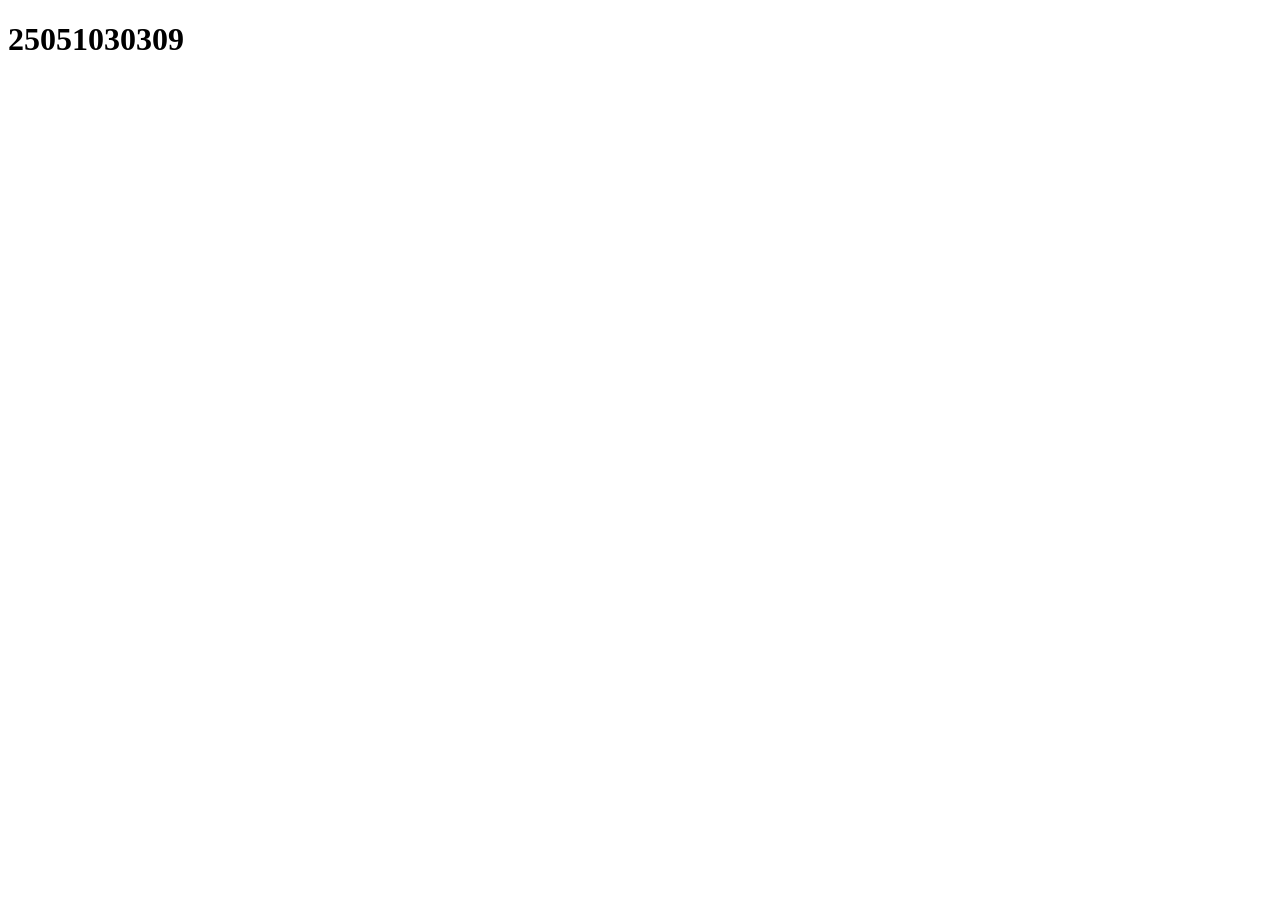
==== index.html @ 6648d87c "test" ====
<!DOCTYPE html>
<html lang="en">
<head>
    <meta charset="UTF-8">
    <meta name="viewport" content="width=device-width, initial-scale=1.0">
    <title>Document</title>
    <h1>25051030309</h1>
</head>
<body>
    
</body>
</html>
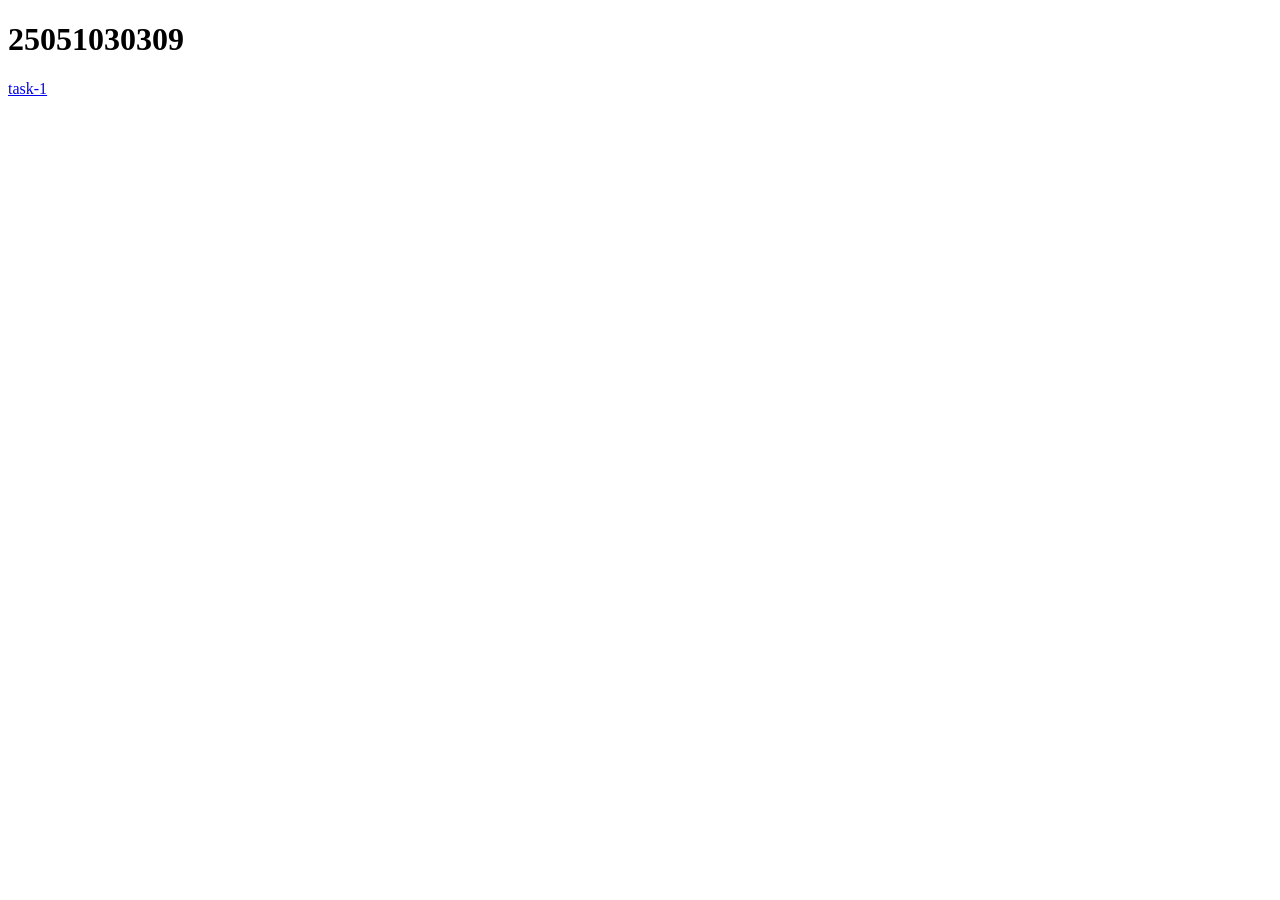
==== commit f3222eef: "提交作业" ====
--- a/index.html
+++ b/index.html
@@ -5,6 +5,7 @@
     <meta name="viewport" content="width=device-width, initial-scale=1.0">
     <title>Document</title>
     <h1>25051030309</h1>
+    <a href="./task-1/task-1.html">task-1</a>
 </head>
 <body>
     
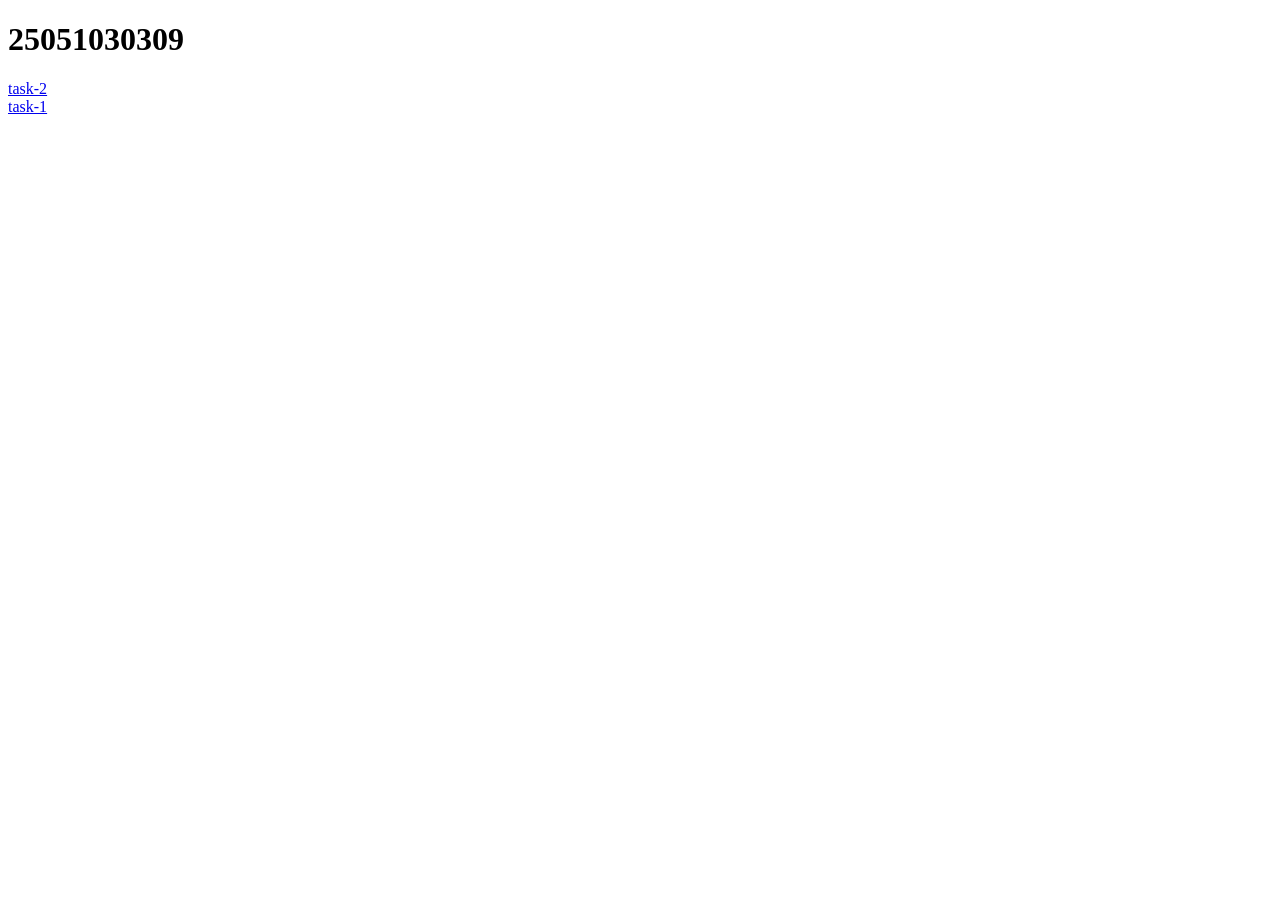
==== commit 3a050153: "作业提交" ====
--- a/index.html
+++ b/index.html
@@ -5,6 +5,8 @@
     <meta name="viewport" content="width=device-width, initial-scale=1.0">
     <title>Document</title>
     <h1>25051030309</h1>
+    <a href="./task-2/task-2.html">task-2</a>
+    <br>
     <a href="./task-1/task-1.html">task-1</a>
 </head>
 <body>
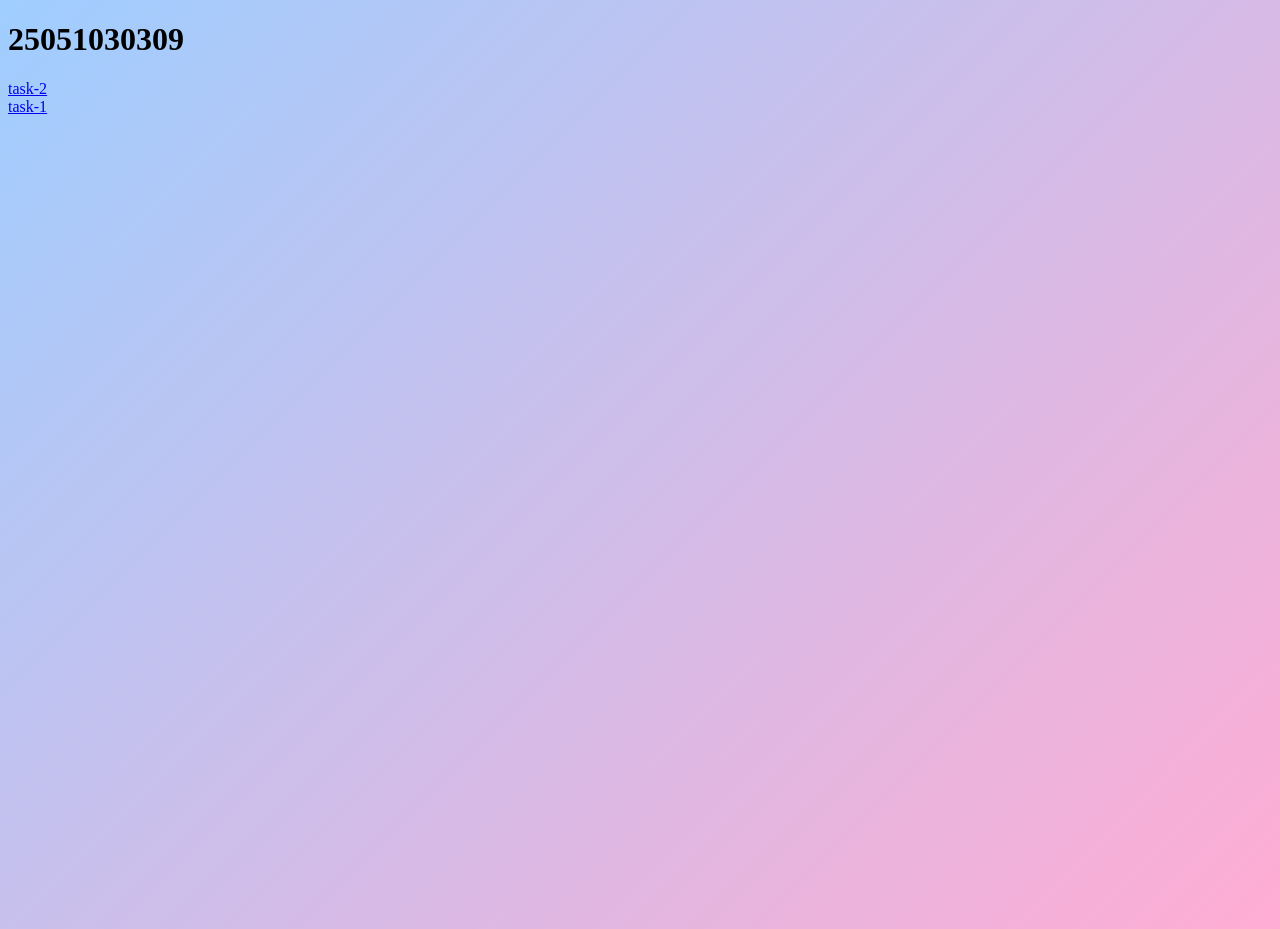
==== commit ed6ccb69: "提交作业" ====
--- a/index.html
+++ b/index.html
@@ -4,6 +4,7 @@
     <meta charset="UTF-8">
     <meta name="viewport" content="width=device-width, initial-scale=1.0">
     <title>Document</title>
+    <link rel="stylesheet" href="./home.css">
     <h1>25051030309</h1>
     <a href="./task-2/task-2.html">task-2</a>
     <br>
--- a/home.css
+++ b/home.css
@@ -0,0 +1,4 @@
+body {
+  min-height: 100vh;
+  background: linear-gradient(135deg, #9fceff, #ffacd3);
+}
